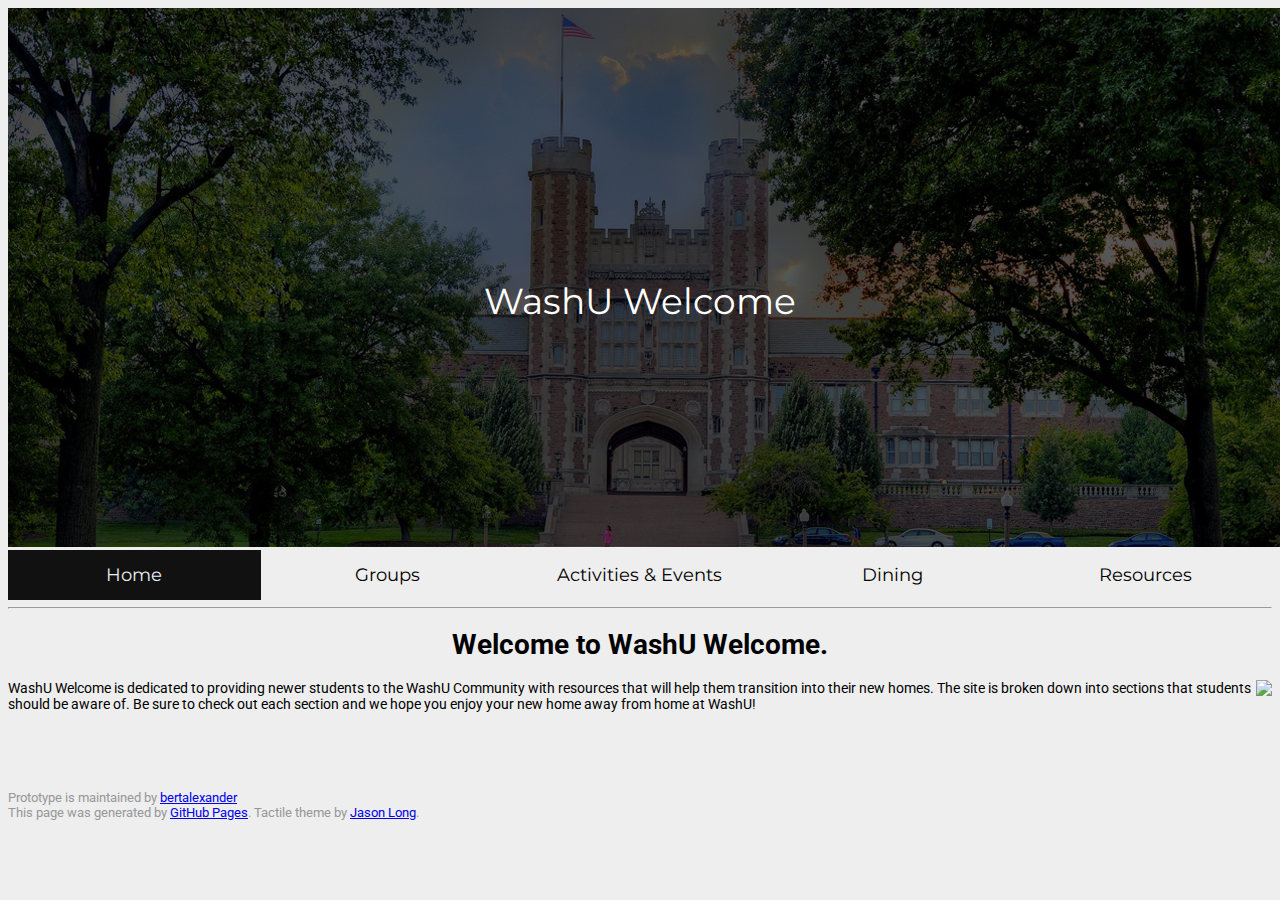
==== index.html @ 1086c46f "First Try" ====
<!DOCTYPE html>
<html>
  <head>
    <meta charset='utf-8'>
    <meta http-equiv="X-UA-Compatible" content="chrome=1">
    <link href='https://fonts.googleapis.com/css?family=Chivo:900' rel='stylesheet' type='text/css'>
    <link rel="stylesheet" type="text/css" href="stylesheets/stylesheet.css" media="screen">
    
    <link href='https://fonts.googleapis.com/css?family=Montserrat' rel='stylesheet' type='text/css'>

    <link href='https://fonts.googleapis.com/css?family=Roboto' rel='stylesheet' type='text/css'>

    <!--[if lt IE 9]>
    <script src="//html5shiv.googlecode.com/svn/trunk/html5.js"></script>
    <![endif]-->
    <title>Prototype by bertalexander</title>
  </head>

  <body>
        

         <div class="header">
  <img src="images/header.jpg">
  <div class="headertext">WashU Welcome</div>
</div>
         </div>
  
<div class="navs">
<ul >
  <li ><a class="active" href="index.html">Home</a></li>
  <li ><a href="groups.html">Groups</a></li>
  <li ><a href="activities.html">Activities & Events</a></li>
  <li ><a href="food.html">Dining</a></li>
  <li><a href="resources.html">Resources</a></li>

</ul>

</div>
          
        

        <hr>

        <section id="main_content">
          
          <h1>Welcome to WashU Welcome.</h1>



<p><img src="http://i.imgur.com/xtIYAZU.png" align="right">WashU Welcome is dedicated to providing newer students to the WashU Community with resources that will help them transition into their new homes. The site is broken down into sections that students should be aware of. Be sure to check out each section and we hope you enjoy your new home away from home at WashU!</p> 

<br />
<br />
<br />
<br />



        <footer>
          Prototype is maintained by <a href="https://github.com/bertalexander">bertalexander</a><br>
          This page was generated by <a href="https://pages.github.com">GitHub Pages</a>. Tactile theme by <a href="https://twitter.com/jasonlong">Jason Long</a>.
        </footer>

        
      </div>
    </div>
  </body>
</html>
---- stylesheets/stylesheet.css ----
body {
background-color: #eeeeee;
font-family: 'Roboto', sans-serif;
font-size: 14px}

h1 {
  text-align: center
}
h2 {

text-align: center;
font-size: 18px;}

.header {
    position: relative;
     width: 100%;
    height: auto;
}

.headertext {
    position: absolute;
    left: 0;
    top: 50%;
    width: 100%;
    text-align: center;
    font-family: 'Montserrat', sans-serif;
    color: #ffffff;
    font-size: 36px;
}
.subheadertext {
    position: absolute;
    left: 0;
    top: 60%;
    width: 100%;
    text-align: center;
    font-family: 'Montserrat', sans-serif;
    color: #ffffff;
    font-size: 20px; }


footer {
    font-size: 13px;
    color: #979797;
}



 ul {
    list-style-type: none;
    margin: 0;
    padding: 0;
    overflow: hidden;
    background-color: #eeeeee;
}

 li {
    float: left;
     width: 20%
}

 li a {
    display: block;
    color: white;
    text-align: center;
    padding: 14px 16px;
    text-decoration: none;
    font-family: 'Montserrat', sans-serif;
    color: #000000;
    font-size: 18px;

}

li a:hover:not(.active) {
    background-color: #b2aeb9;
}

.active {
    background-color: #111;
    color: #eeeeee ;}

.overlay{
 
  background-color: rgba(0,0,0,0.5); /*dim the background*/
}
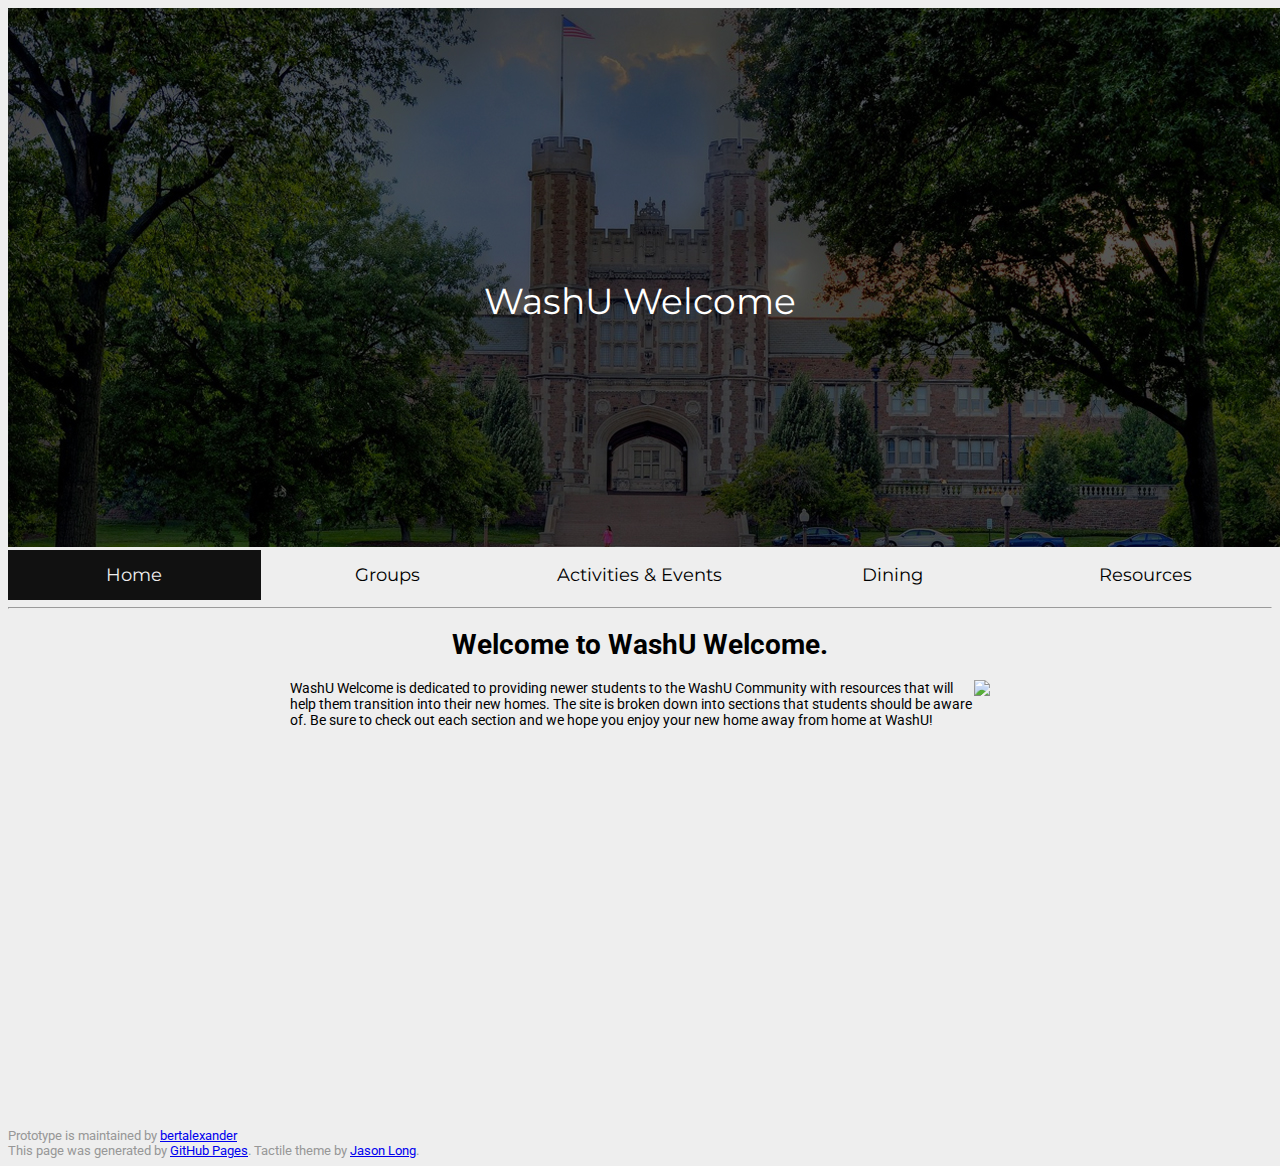
==== commit 30baca5e: "2nd Try" ====
--- a/index.html
+++ b/index.html
@@ -41,7 +41,8 @@
 
         <hr>
 
-        <section id="main_content">
+        <div class="container">
+
           
           <h1>Welcome to WashU Welcome.</h1>
 
@@ -53,14 +54,14 @@
 <br />
 <br />
 <br />
-
+</div>
 
 
         <footer>
           Prototype is maintained by <a href="https://github.com/bertalexander">bertalexander</a><br>
           This page was generated by <a href="https://pages.github.com">GitHub Pages</a>. Tactile theme by <a href="https://twitter.com/jasonlong">Jason Long</a>.
         </footer>
-
+</div>
         
       </div>
     </div>
--- a/stylesheets/stylesheet.css
+++ b/stylesheets/stylesheet.css
@@ -11,7 +11,17 @@
 text-align: center;
 font-size: 18px;}
 
+.container {
+  max-width: 700px;
+  min-height: 500px;
+  margin: 0 auto;
+}
 .header {
+    position: relative;
+     width: 100%;
+    height: auto;
+}
+.food {
     position: relative;
      width: 100%;
     height: auto;
@@ -27,6 +37,8 @@
     color: #ffffff;
     font-size: 36px;
 }
+
+
 .subheadertext {
     position: absolute;
     left: 0;
@@ -37,10 +49,26 @@
     color: #ffffff;
     font-size: 20px; }
 
-
+.foodtext {
+    position: absolute; 
+   top: 100px; 
+   left: 0; 
+   text-align: center;
+   width: 100%; 
+    font-family: 'Montserrat', sans-serif;
+    color: #ffffff;
+    font-size: 24px;
+}
+.box {
+    width: 350px;
+    text-align: center;
+    border: 1px solid #9c9c9c;
+    margin: 20px
+    }
 footer {
     font-size: 13px;
     color: #979797;
+    max-width: 800px;
 }
 
 
